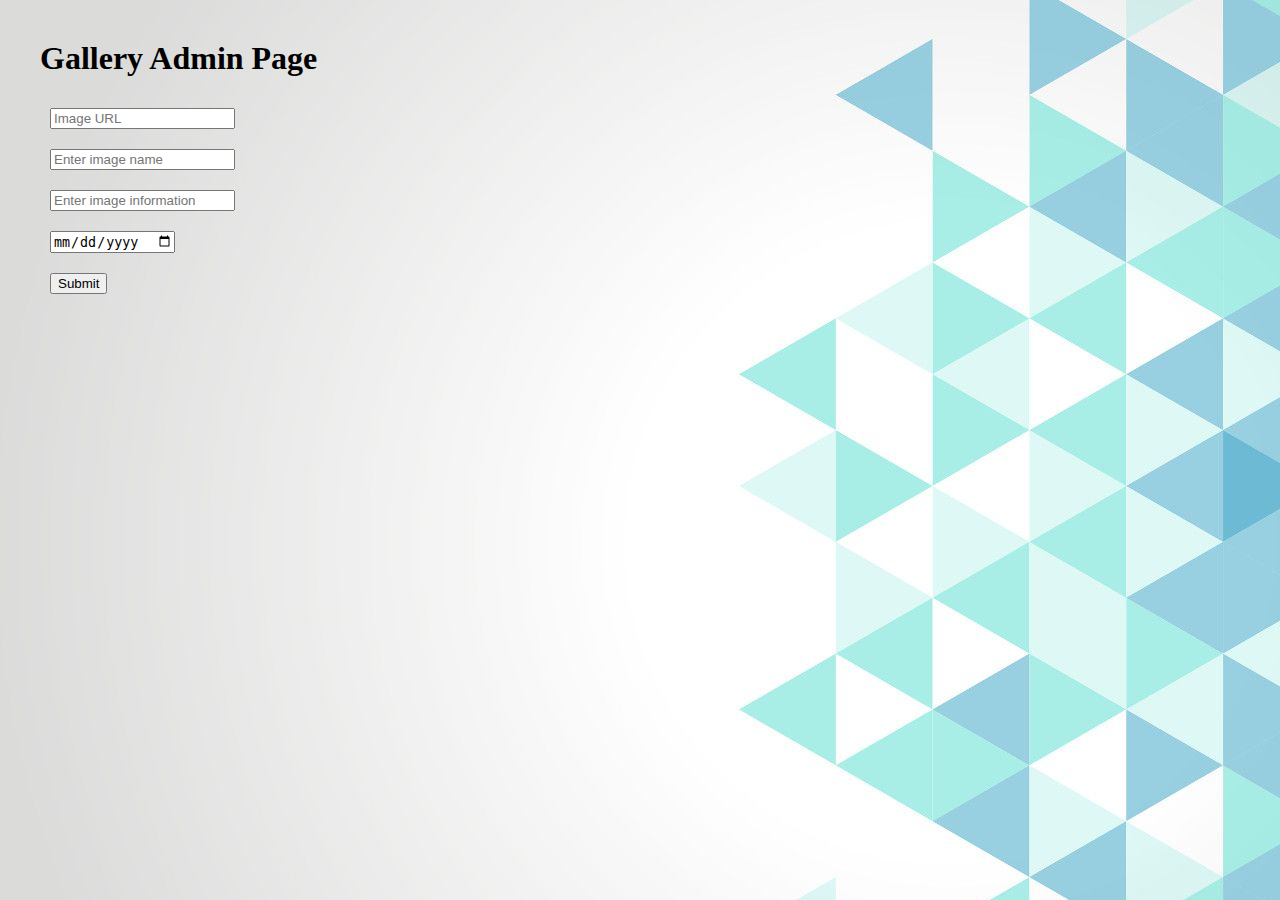
==== pages-js/admin.html @ 4d614b65 "javascript-1" ====
<!DOCTYPE html>
<html>
    <head>
        <meta charset="utf-8">                                                                                                  
        <meta name="viewport" content="width=device-width,initial-scale=1.0">                                                   
        <link type="text/css" rel="stylesheet" href="./static/admin.css" />
        <script type="text/javascript" src="./static/script.js"></script>
        <script type="text/javascript" src="./static/images.js"></script>  
        <title>Gallery Admin</title>
    </head>
    <body>
        <h1>
            Gallery Admin Page
        </h1>
        <label id="updated" ></label>
        <form onsubmit="updateImages(); return false;" id="imageForm" action="">
            <input id="url" placeholder="Image URL" type="url" required /><br/>
            <input id="imageName" placeholder="Enter image name" required /><br/>
            <input id="info" placeholder="Enter image information" required /><br/>
            <input id="uploadDate" placeholder="Image date" type="date" required /><br/>
            <input type="submit" value="Submit" />
            

        </form>
        
    </body>
</html>
---- pages-js/static/admin.css ----
body {
    margin: 40px;
    background-image: url('./back.jpg')
}

form input {
    margin: 10px;
}

label {
    margin-left: 10px; 
    margin-bottom: 20px;
    color: green;
    display: block; 
}
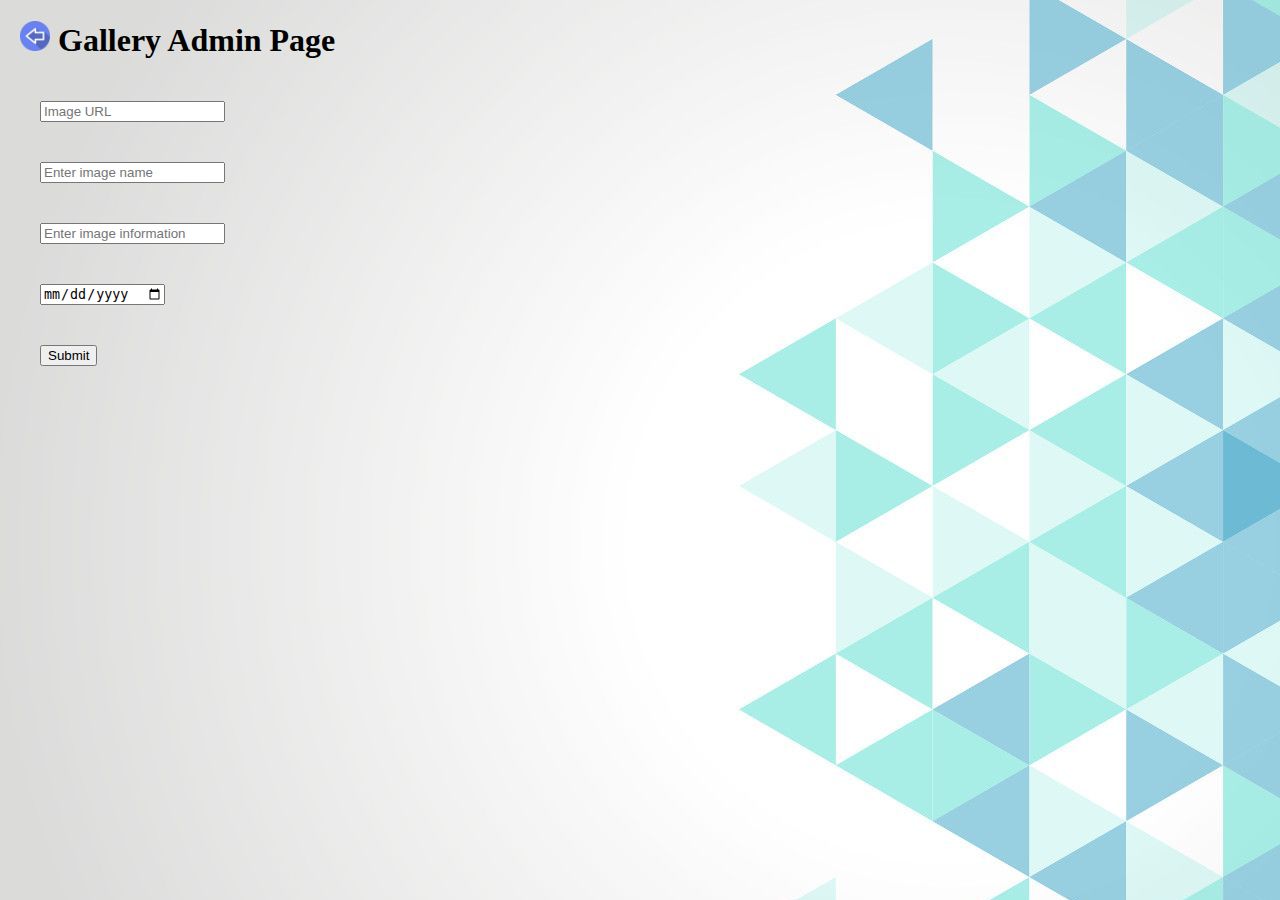
==== commit 9ce97660: "added back button" ====
--- a/pages-js/admin.html
+++ b/pages-js/admin.html
@@ -10,6 +10,7 @@
     </head>
     <body>
         <h1>
+            <a href="index.html#gallery"><img height="30px" width="30px" title="Go back" src="./static/back.png"/></a>
             Gallery Admin Page
         </h1>
         <label id="updated" ></label>
--- a/pages-js/static/admin.css
+++ b/pages-js/static/admin.css
@@ -1,10 +1,10 @@
 body {
-    margin: 40px;
+    margin: 20px;
     background-image: url('./back.jpg')
 }
 
 form input {
-    margin: 10px;
+    margin: 20px;
 }
 
 label {
